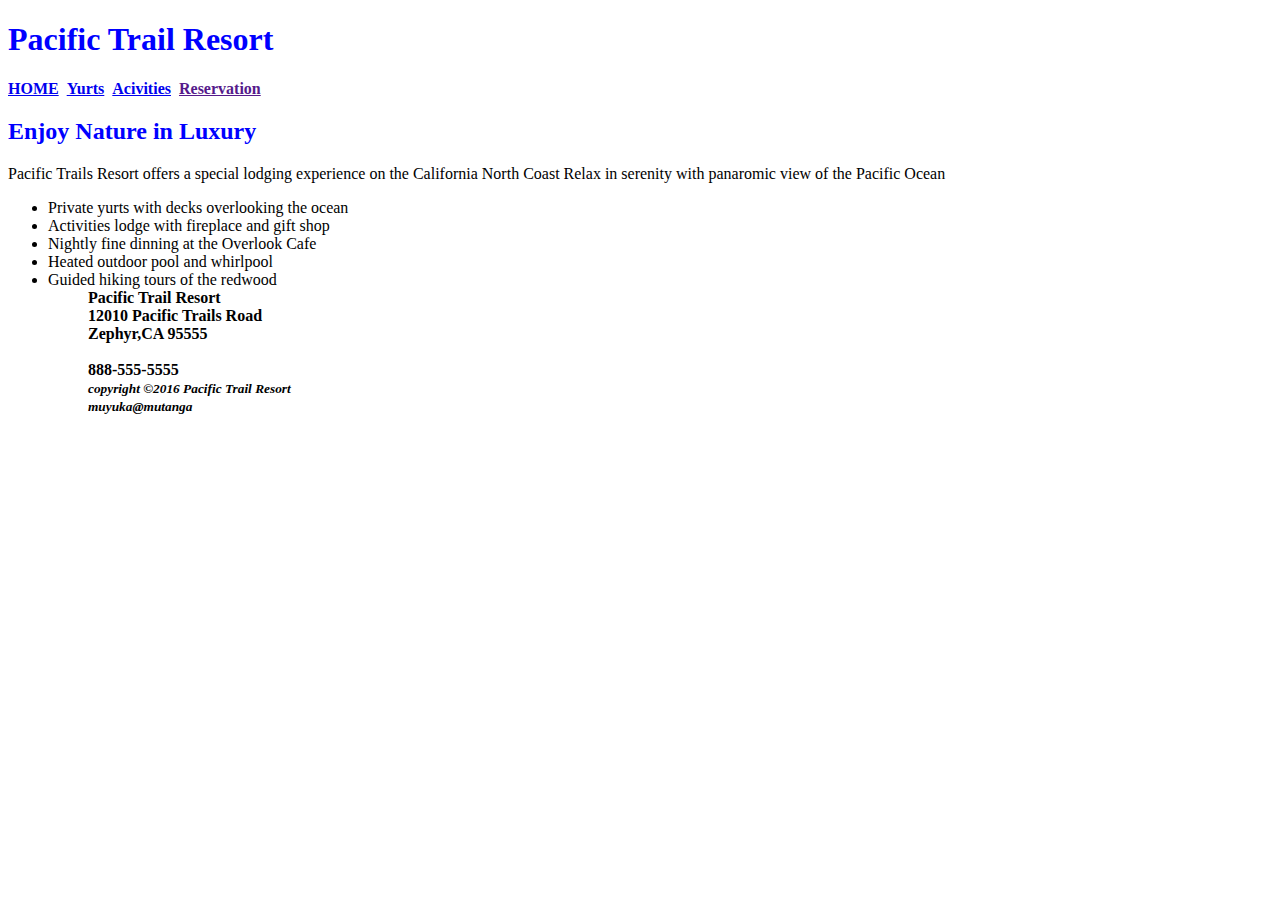
==== index.html @ 128eeb1b "home work.i added three files index.html,style.css,yurt.html etc" ====
<!Doctype HTML>
<html lang = "en">
<header>
<title>Pacific Trail Resort</title>
    <link rel="stylesheet" type="text/css" href="style.css">
</hearder>
 <body>
 <h1 class="parablue"> Pacific Trail Resort</h1>
     <nav><b><a href="index.html">HOME</a> &nbsp;<a href="yurt.html">Yurts</a> &nbsp;<a href="activies.html">Acivities</a> &nbsp;<a href="" >Reservation</a></b></nav>
<main> 
<h2 class="parablue"><b> Enjoy Nature in Luxury</b></h2>
<p>Pacific Trails Resort offers a special lodging experience on the California North Coast Relax in serenity with panaromic view of the Pacific Ocean</p></main>
<ul>
<li>Private yurts with decks overlooking the ocean</li>
<li>Activities lodge with fireplace and gift shop</li>
<li>Nightly fine dinning at the Overlook Cafe</li>
<li>Heated outdoor pool and whirlpool</li>
<li>Guided hiking tours of the redwood</li><ul>
<div>
<strong>Pacific Trail Resort</stong><br>
12010 Pacific Trails Road<br>
Zephyr,CA 95555<br></div>
<br>
888-555-5555<br></div>
<footer>
<small><i>copyright &copy;2016 Pacific Trail Resort<i><br><a>muyuka@mutanga</a>
</small></footer>
  </body>
</html>
---- style.css ----
.parablue {
   color:blue;
    text-decoration: none;
}
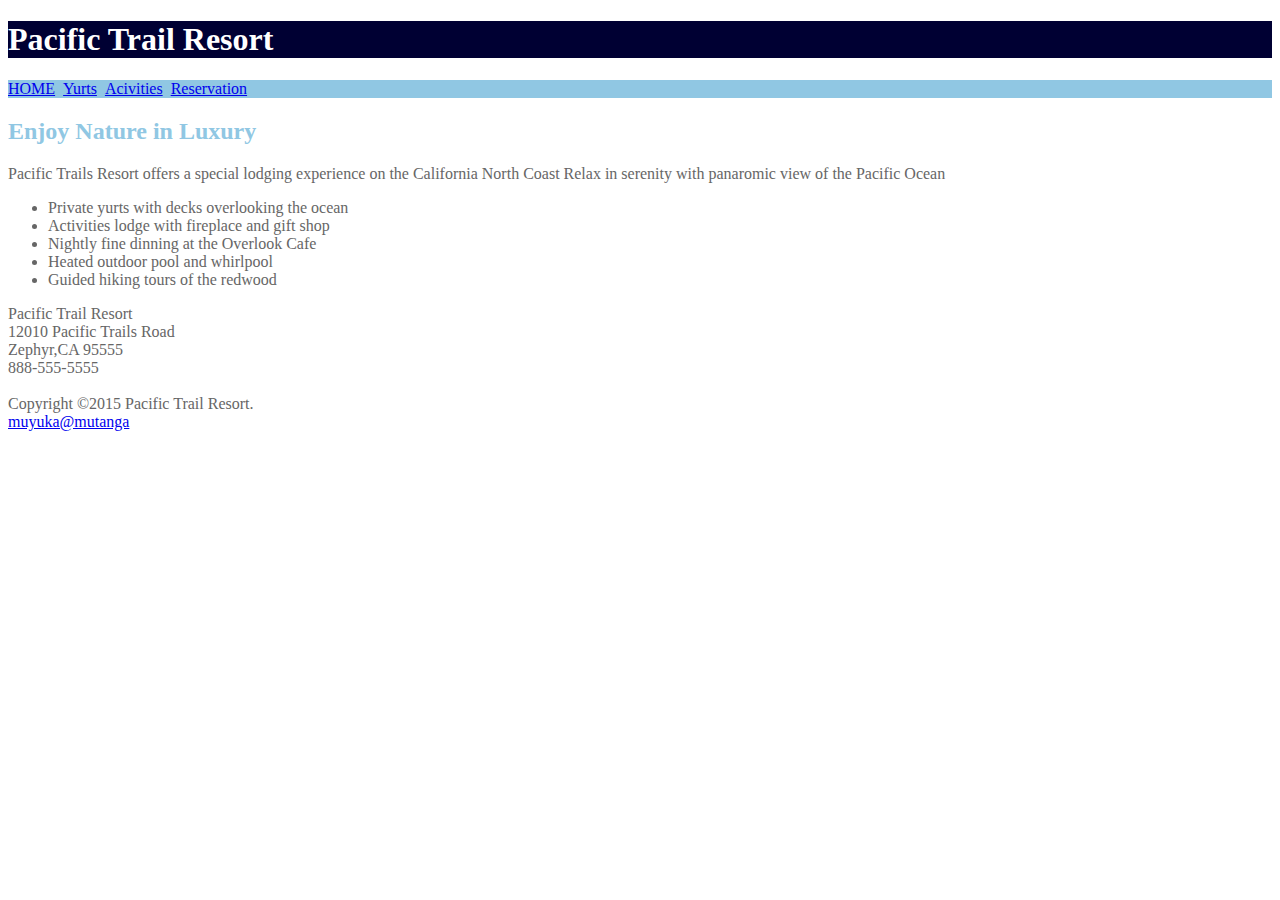
==== commit 746ad4d4: "my changes for case study part i" ====
--- a/index.html
+++ b/index.html
@@ -1,29 +1,39 @@
 <!Doctype HTML>
-<html lang = "en">
-<header>
-<title>Pacific Trail Resort</title>
-    <link rel="stylesheet" type="text/css" href="style.css">
-</hearder>
- <body>
- <h1 class="parablue"> Pacific Trail Resort</h1>
-     <nav><b><a href="index.html">HOME</a> &nbsp;<a href="yurt.html">Yurts</a> &nbsp;<a href="activies.html">Acivities</a> &nbsp;<a href="" >Reservation</a></b></nav>
-<main> 
-<h2 class="parablue"><b> Enjoy Nature in Luxury</b></h2>
-<p>Pacific Trails Resort offers a special lodging experience on the California North Coast Relax in serenity with panaromic view of the Pacific Ocean</p></main>
-<ul>
-<li>Private yurts with decks overlooking the ocean</li>
-<li>Activities lodge with fireplace and gift shop</li>
-<li>Nightly fine dinning at the Overlook Cafe</li>
-<li>Heated outdoor pool and whirlpool</li>
-<li>Guided hiking tours of the redwood</li><ul>
-<div>
-<strong>Pacific Trail Resort</stong><br>
-12010 Pacific Trails Road<br>
-Zephyr,CA 95555<br></div>
-<br>
-888-555-5555<br></div>
-<footer>
-<small><i>copyright &copy;2016 Pacific Trail Resort<i><br><a>muyuka@mutanga</a>
-</small></footer>
-  </body>
+<html lang="en">
+
+<head>
+    <title>Pacific Trail Resort</title>
+    <meta charset="utf-8">
+    <link rel="stylesheet" href="pacific.css">
+</head>
+
+<body>
+    <header>
+        <h1>Pacific Trail Resort</h1></header>
+    <nav><a href="index.html">HOME</a> &nbsp;<a href="yurt.html">Yurts</a> &nbsp;<a href="activies.html">Acivities</a> &nbsp;<a href="reservation.html">Reservation</a></nav>
+    <main>
+        <h2> Enjoy Nature in Luxury</h2>
+        <p>Pacific Trails Resort offers a special lodging experience on the California North Coast Relax in serenity with panaromic view of the Pacific Ocean</p>
+    </main>
+    <ul>
+        <li>Private yurts with decks overlooking the ocean</li>
+        <li>Activities lodge with fireplace and gift shop</li>
+        <li>Nightly fine dinning at the Overlook Cafe</li>
+        <li>Heated outdoor pool and whirlpool</li>
+        <li>Guided hiking tours of the redwood</li>
+    </ul>
+            <div>
+                Pacific Trail Resort
+                <br> 12010 Pacific Trails Road
+                <br> Zephyr,CA 95555
+                <br> 888-555-5555
+            </div>
+            <br>
+
+            <footer>
+            Copyright &copy;2015 Pacific Trail Resort.<br>
+                    <a href="Mailto:Muyuka@Mutanga">muyuka@mutanga</a>
+            </footer>
+</body>
+
 </html>--- a/pacific.css
+++ b/pacific.css
@@ -0,0 +1,6 @@
+body { color: #666666 }
+header { color: #FFFFFF; background-color: #000033;}
+nav { background-color: #90C7E3; } 
+h2 { color: #90C7E3; }
+h3 { color: #000033; }
+.resort {color: #5C7FA3; }
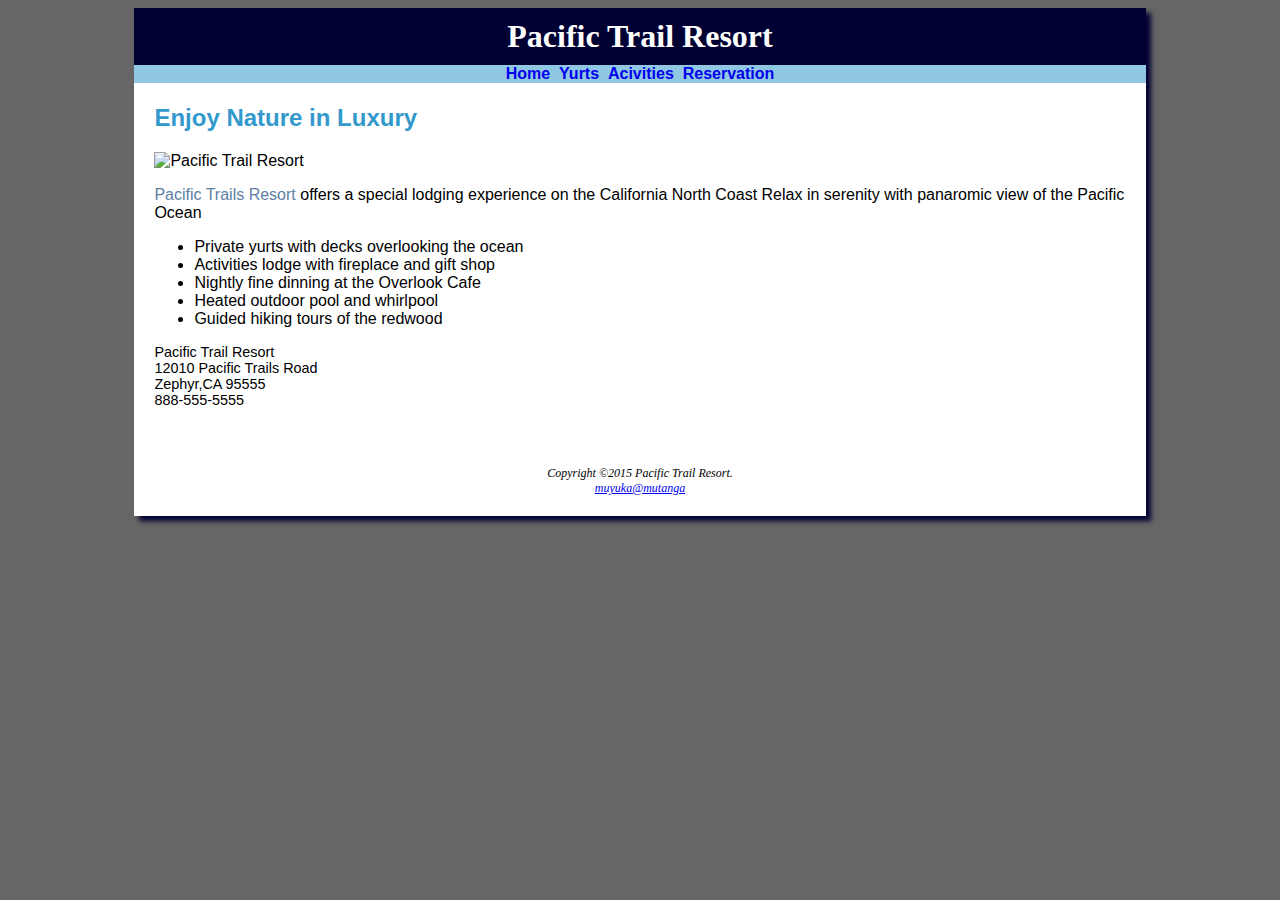
==== commit 7769ccf4: "my changes for Case study part 2" ====
--- a/index.html
+++ b/index.html
@@ -8,13 +8,19 @@
 </head>
 
 <body>
+    <div id="wrapper">
     <header>
         <h1>Pacific Trail Resort</h1></header>
-    <nav><a href="index.html">HOME</a> &nbsp;<a href="yurt.html">Yurts</a> &nbsp;<a href="activies.html">Acivities</a> &nbsp;<a href="reservation.html">Reservation</a></nav>
-    <main>
+    <nav>
+        <a href="index.html">Home</a> &nbsp;<a href="yurt.html">Yurts</a> &nbsp;<a href="activies.html">Acivities</a> &nbsp;<a href="reservation.html">Reservation</a>
+        </nav>
+    
+    <main id="content">
         <h2> Enjoy Nature in Luxury</h2>
-        <p>Pacific Trails Resort offers a special lodging experience on the California North Coast Relax in serenity with panaromic view of the Pacific Ocean</p>
-    </main>
+         <img src="images/coast.jpg" height="320" width="250" alt="Pacific Trail Resort">
+     
+        <p><span class="resort">Pacific Trails Resort</span> offers a special lodging experience on the California North Coast Relax in serenity with panaromic view of the Pacific Ocean</p>
+  
     <ul>
         <li>Private yurts with decks overlooking the ocean</li>
         <li>Activities lodge with fireplace and gift shop</li>
@@ -22,14 +28,17 @@
         <li>Heated outdoor pool and whirlpool</li>
         <li>Guided hiking tours of the redwood</li>
     </ul>
-            <div>
+    
+    
+  <div id="contact">  
+    
                 Pacific Trail Resort
                 <br> 12010 Pacific Trails Road
                 <br> Zephyr,CA 95555
                 <br> 888-555-5555
             </div>
             <br>
-
+</main>
             <footer>
             Copyright &copy;2015 Pacific Trail Resort.<br>
                     <a href="Mailto:Muyuka@Mutanga">muyuka@mutanga</a>
--- a/pacific.css
+++ b/pacific.css
@@ -1,6 +1,40 @@
-body { color: #666666 }
-header { color: #FFFFFF; background-color: #000033;}
-nav { background-color: #90C7E3; } 
-h2 { color: #90C7E3; }
+
+h2 { color: #3399CC; }
 h3 { color: #000033; }
 .resort {color: #5C7FA3; }
+
+body { background-color: #666666;
+        font-family: Ariel,"Helvetica Neue",Helvetica,sans-serif;}
+
+#wrapper {background-color: #FFFFFF;
+          margin-left: auto;
+          margin-right: auto;
+          width: 80%;
+          min-width: 960px;
+          box-shadow: 5px 5px 5px #000033; }
+
+header {background-color: #000033;
+        background-image: url(images/sunset.jpg);
+        background-position: right;
+        background-repeat: no-repeat;
+        color: #FFFFFF;
+        font-family: Georgia,Times,"Times New Roman",serif;
+        margin-bottom: 0;
+        text-align: center; }
+
+h1 {padding: 10px;margin:auto}
+main {padding: 1px 20px 20px; }
+
+nav {background-color: #90C7E3;
+    font-weight: bold;text-align: center }
+nav a {text-decoration: none
+}
+ul {list-style-image: url(images/marker.gif); }
+#contact { font-size: 90%; }
+
+footer {font-family: Georgia,Times,"Times New Roman",serif;
+        font-size: 75%;
+        font-style: italic;
+        text-align: center;
+    padding: 20px; }
+       
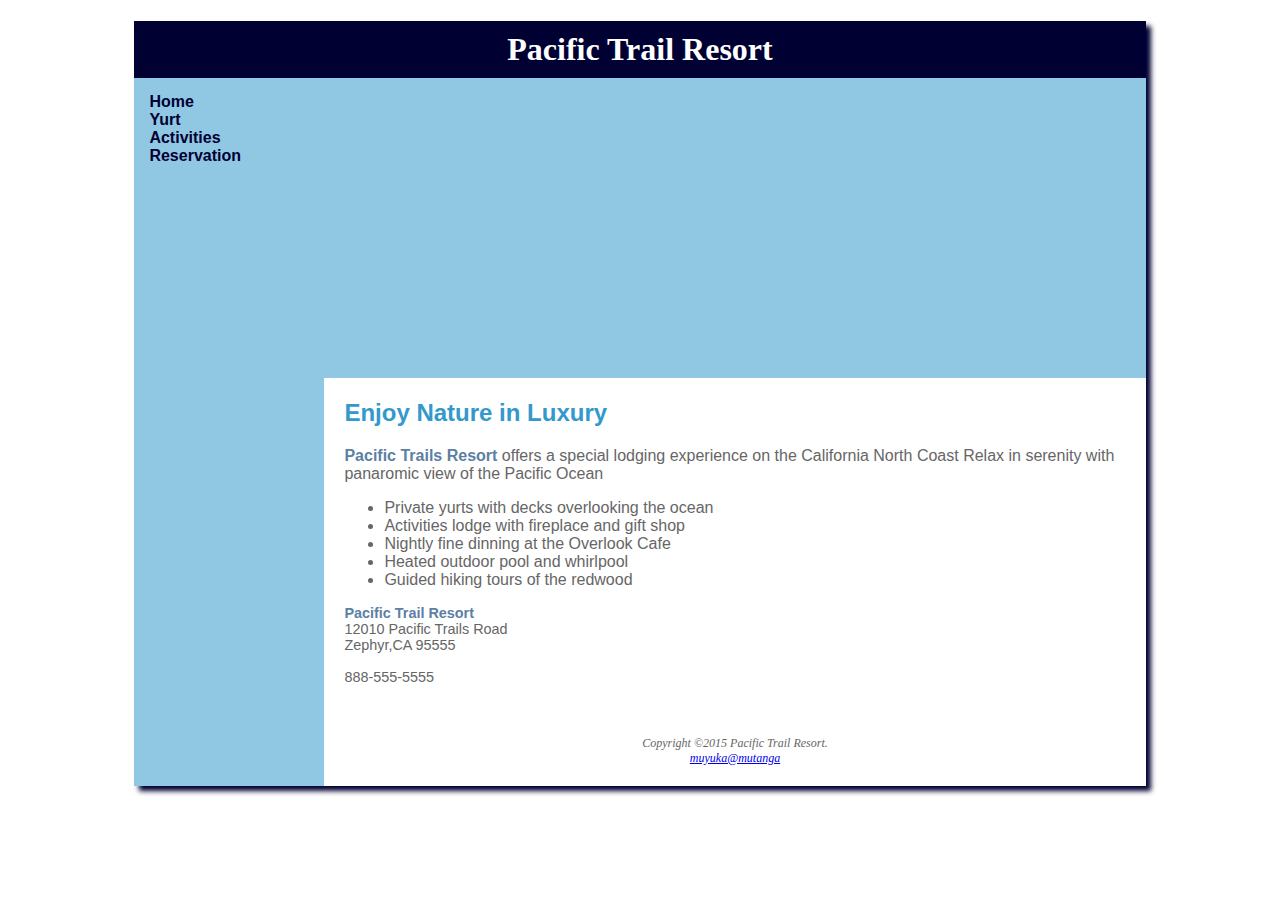
==== commit a40bf24d: "ptCasestudy part 3" ====
--- a/index.html
+++ b/index.html
@@ -5,21 +5,36 @@
     <title>Pacific Trail Resort</title>
     <meta charset="utf-8">
     <link rel="stylesheet" href="pacific.css">
+<!-- Add to the head section -->
+<!--[if lt IE 9]>
+<script src="http://html5shim.googlecode.com/svn/trunk/html5.js"> </script>
+<![endif]-->
 </head>
 
 <body>
     <div id="wrapper">
     <header>
-        <h1>Pacific Trail Resort</h1></header>
-    <nav>
-        <a href="index.html">Home</a> &nbsp;<a href="yurt.html">Yurts</a> &nbsp;<a href="activies.html">Acivities</a> &nbsp;<a href="reservation.html">Reservation</a>
-        </nav>
-    
-    <main id="content">
+        <h1>Pacific Trail Resort</h1>
+        
+</header>
+ 
+ <nav>
+   <ul>
+       
+    <li><a href="index.html">Home</a></li>
+    <li><a href="yurt.html">Yurt</a></li>
+    <li><a href="activies.html">Activities</a></li>
+    <li><a href="Reservation.html">Reservation</a></li>
+  
+    </ul>
+</nav>
+        <div class="homehero"></div>
+    <main >
+       
         <h2> Enjoy Nature in Luxury</h2>
-         <img src="images/coast.jpg" height="320" width="250" alt="Pacific Trail Resort">
-     
-        <p><span class="resort">Pacific Trails Resort</span> offers a special lodging experience on the California North Coast Relax in serenity with panaromic view of the Pacific Ocean</p>
+        <p><span class="resort">Pacific Trails Resort</span>
+            offers a special lodging experience on the California North Coast Relax in serenity with panaromic view of the Pacific Ocean
+        </p>
   
     <ul>
         <li>Private yurts with decks overlooking the ocean</li>
@@ -32,17 +47,19 @@
     
   <div id="contact">  
     
-                Pacific Trail Resort
+      <p><span class="resort">Pacific Trail Resort</span>
                 <br> 12010 Pacific Trails Road
-                <br> Zephyr,CA 95555
-                <br> 888-555-5555
-            </div>
-            <br>
+                <br> Zephyr,CA 95555<br>
+          <br><span class="desktop">888-555-5555<br></span><span class="mobile"><a href="tel:888-555-5555">888-555-5555</a></span></p>
+           
+        </div>
 </main>
+    
             <footer>
-            Copyright &copy;2015 Pacific Trail Resort.<br>
+            <br>Copyright &copy;2015 Pacific Trail Resort.<br>
                     <a href="Mailto:Muyuka@Mutanga">muyuka@mutanga</a>
             </footer>
+    </div>
 </body>
 
 </html>--- a/pacific.css
+++ b/pacific.css
@@ -1,40 +1,247 @@
-
-h2 { color: #3399CC; }
-h3 { color: #000033; }
-.resort {color: #5C7FA3; }
-
-body { background-color: #666666;
-        font-family: Ariel,"Helvetica Neue",Helvetica,sans-serif;}
-
-#wrapper {background-color: #FFFFFF;
-          margin-left: auto;
-          margin-right: auto;
-          width: 80%;
-          min-width: 960px;
-          box-shadow: 5px 5px 5px #000033; }
-
+header,
+main,
+nav,
+footer,
+figure,
+figcaption,
+aside,
+section,
+article {
+    display: block;
+}
+
+body {
+    background-color: #FFFFFF;
+    color: #666666;
+    background-image: url(images/ptrbackground.jpg);
+    font-family: Ariel, "Helvetica Neue", Helvetica, sans-serif;
+}
+
+#wrapper {
+    background-color: #90C7E3;
+    text-decoration: none;
+    width: 80%;
+    min-width: 960px;
+    margin: auto;
+    box-shadow: 5px 5px 5px #000033;
+}
+
+nav {
+    background-color: #90C7E3;
+    font-weight: bold;
+    padding: 15px;
+    float: left;
+    width: 160px;
+}
+
+nav a {
+    text-decoration: none
+}
+
+nav a:link {
+    color: #000033;
+}
+
+nav a:visited {
+    color: #EAEAEA;
+}
+
+nav a:hover {
+    color: #000066;
+}
+
+main {
+    background-color: #FFFFFF;
+    padding: 1px 20px;
+    margin-left: 190px;
+}
 header {background-color: #000033;
         background-image: url(images/sunset.jpg);
         background-position: right;
-        background-repeat: no-repeat;
-        color: #FFFFFF;
-        font-family: Georgia,Times,"Times New Roman",serif;
-        margin-bottom: 0;
-        text-align: center; }
-
-h1 {padding: 10px;margin:auto}
-main {padding: 1px 20px 20px; }
-
-nav {background-color: #90C7E3;
-    font-weight: bold;text-align: center }
-nav a {text-decoration: none
-}
-ul {list-style-image: url(images/marker.gif); }
-#contact { font-size: 90%; }
-
-footer {font-family: Georgia,Times,"Times New Roman",serif;
-        font-size: 75%;
-        font-style: italic;
+    background-repeat: no-repeat;}
+h1 {
+    color: #ffffff;
+    text-align: center;
+    margin-bottom: 0;
+    padding: 10px;
+    font-family: Georgia, Times, "Times New Roman", serif;
+}
+
+h2 {
+    color: #3399CC;
+    text-shadow: 1px1px1px #666666;
+    font-family: Georgia, Times, "Times New Roman"serif
+}
+
+h3 {
+    color: #666666;
+    font-family: Georgia, Times, "Times New Roman", serif;
+}
+
+main ul {
+    list-style-image: url(images/marker.gif);
+}
+
+nav ul {
+    list-style-type: none;
+    padding: 0px;
+    margin: 0px;
+}
+
+#placeholder {
+    position: absolute;
+    top: 15px;
+    left: 320px;
+    opacity: .25;
+}
+
+.homehero {
+    background-image: url(images/coasthero.jpg);
+    background-repeat: no-repeat;
+    height: 300px;
+    background-size: 100% 100%;
+    margin-left: 190px;
+}
+
+.yurthero {
+    background-image: url(images/yurthero.jpg);
+    background-repeat: no-repeat;
+    height: 300px;
+    background-size: 100% 100%;
+    margin-left: 190px;
+}
+
+.trailhero {
+    background-image: url(images/trailhero.jpg);
+    background-repeat: no-repeat;
+    height: 300px;
+    background-size: 100% 100%;
+    margin-left: 190px;
+}
+
+.resort {
+    font-weight: bold;
+    color: #5C7FA3;
+}
+
+#contact {
+    color: #666666;
+    font-size: 90%;
+}
+
+footer {
+    background-color: #FFFFFF;
+    font-size:75%;
+    text-align: center;
+    padding: 20px;
+    font-style: italic;
+    clear: left;
+    margin-left: 190px;
+    font-family: Georgia, Times, "Times New Roman", serif
+}
+
+#gallery {
+    position: relative;
+    height: 200px;
+    float: none;
+    padding: 0;
+}
+
+#gallery ul {
+    width: 250px;
+    list-style-type:
+}
+
+#gallery li {
+    display: inline;
+    float: none;
+    padding: 0px;
+}
+
+#gallery img {
+    border-style: none;
+}
+
+#gallery a {
+    text-decoration: none;
+    color: #333;
+    font-style: italic;
+}
+
+#gallery span {
+    display: none;
+    float: left;
+    padding: 10px;
+    position: absolute;
+    top: 10px;
+    left: 320px;
+    opacity: .25;
+}
+
+#gallery a:hover span {
+    display: block;
+    position: absolute;
+    top: 15px;
+    left: 320px;
+    text-align: center;
+}
+
+.mobile {
+    display: none
+}
+
+@media only screen and (max-width:768px) {
+    nav {
+        float: none;
+    }
+    body {
+        margin: 0px;
+    }
+    #wrapper {
+        min-width: 0px;
+        box-shadow: none;
+    }
+    h1 {
+        margin-top: 0px;
+    }
+    nav {
+        width: auto;
+        padding: .5em;
         text-align: center;
-    padding: 20px; }
-       
+    }
+    nav li {
+        display: inline;
+        padding: 0px .75px 0px .75px;
+    }
+    main {
+        margin-left: 0px
+    }
+    .homehero {
+        margin-left: 0px
+    }
+    .yurthero {
+        margin-left: 0px
+    }
+    .trailhero {
+        margin-left: 0px
+    }
+}
+
+@media only screen and(max-width:550px){#gallery{display: none;} }
+
+@media only screen and(max-width:480px){
+    h1{font-size: 1.5em;}
+    main {padding: 0.1em 1em 0.1em;margin: 0;font-size: 90%;}
+    
+    .homehero{background-image: none;height: 0px;}
+    .yurthero{background-image: none;height: 0px;}
+    .trailhero{background-image: none;height: 0px;}
+    
+    nav ul{text-align: center;padding: 0;margin: 0;}
+    nav li{display: inherit;margin: 0;padding: 0.3em;border-bottom: 2px solid #330000;}
+    nav a {display: block;}
+    .mobile {float: none;padding: 0;margin: 0.1em;}
+    main ul{list-style-position: outside;}
+    .desktop {display: none;}
+    .mobile{ display: block;}
+}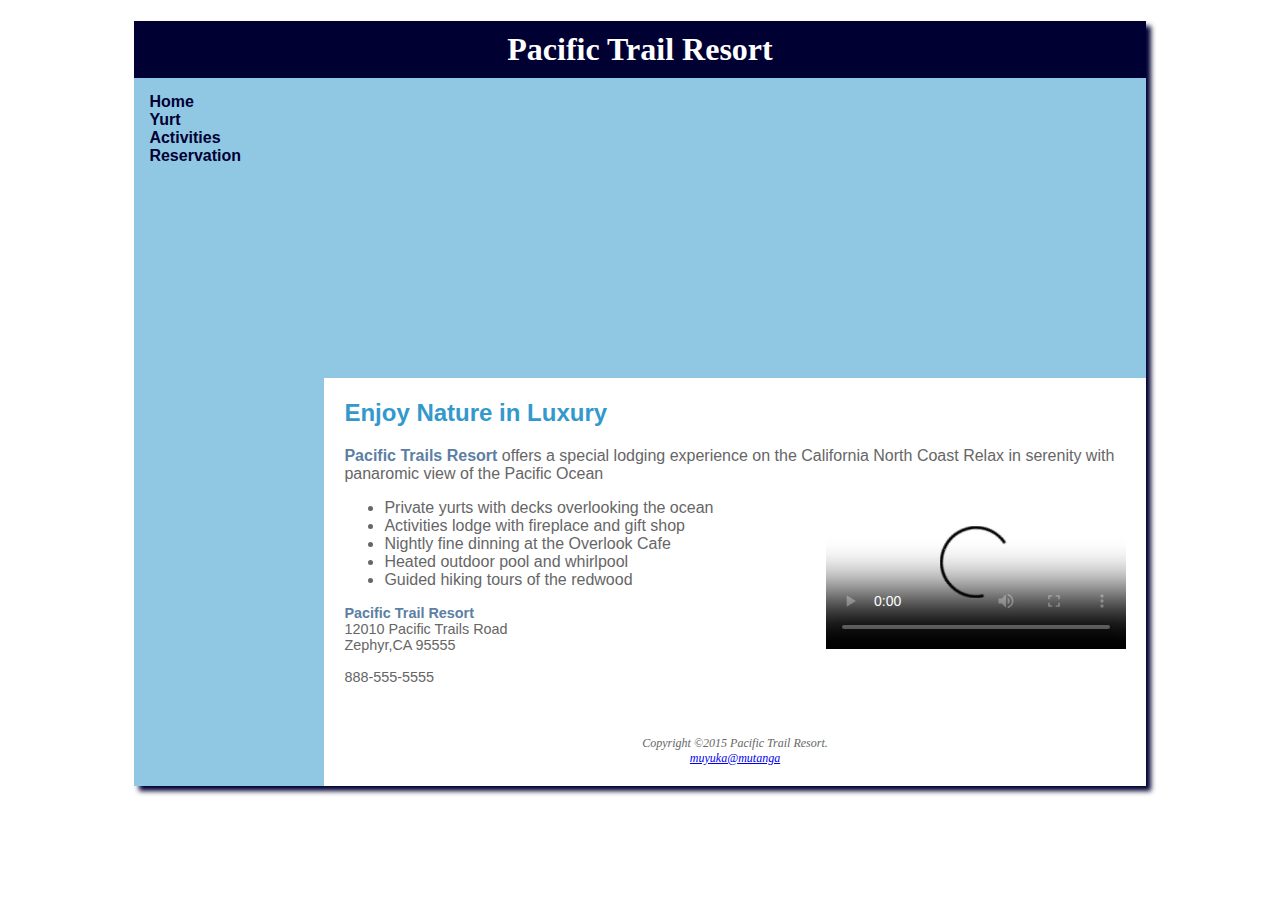
==== commit 7f5d9402: "sample test" ====
--- a/index.html
+++ b/index.html
@@ -10,7 +10,7 @@
 <script src="http://html5shim.googlecode.com/svn/trunk/html5.js"> </script>
 <![endif]-->
 </head>
-
+<meta name="description" content="Pacific Trail Resort,A resort with International Reputation.If you are thinking of relaxing and having fun,Make it a day with us and the rest will be History.">
 <body>
     <div id="wrapper">
     <header>
@@ -35,10 +35,17 @@
         <p><span class="resort">Pacific Trails Resort</span>
             offers a special lodging experience on the California North Coast Relax in serenity with panaromic view of the Pacific Ocean
         </p>
-  
+   <video controls="controls" poster="pacifictrailsresort.jpg">
+        <source src "PacificTrailsResort.mp4" type="video/mp4">
+        <source src "PacificTrailsResort.ogv" type="video/ogg">
+       <source src "PacificTrailsResort.wmv" type="video/mp4">
+       <source src "PacificTrailsResort.mov" type="video/ogg">
+        <embed type="application/x-shockwave-flash"
+         src="pacifictrailsresort.swf" quality= "high"width="320"height="240"
+         title="Pacific Trail Resort Video"></video>
     <ul>
         <li>Private yurts with decks overlooking the ocean</li>
-        <li>Activities lodge with fireplace and gift shop</li>
+        <li>Activities lodge with fireplace and gift shop</li>                
         <li>Nightly fine dinning at the Overlook Cafe</li>
         <li>Heated outdoor pool and whirlpool</li>
         <li>Guided hiking tours of the redwood</li>
--- a/pacific.css
+++ b/pacific.css
@@ -16,6 +16,17 @@
     background-image: url(images/ptrbackground.jpg);
     font-family: Ariel, "Helvetica Neue", Helvetica, sans-serif;
 }
+
+form {background-color: #EAEAEA;font-family: Arial,sans-serif;width: 350px;padding: 10px;}
+label {float: left; clear: left; display: block; width: 100px; padding-right:10px; margin-top: 20px;text-align: right;}
+input {display: block;margin-bottom: 20px;}
+textarea {display: block;margin-top: 10px;}
+input [type="submit"] {margin-left: 110px; }
+
+video,embed { float:right;padding-left: 20px; }
+table {border: 1px med #3399cc; width: 80%;border-spacing: 0;text-align: center;cellspacing:0}
+td,th {padding: 5px;border: 1px med #3399cc;text-align: center;font-family: Ariel, sans-serif;t}
+
 
 #wrapper {
     background-color: #90C7E3;
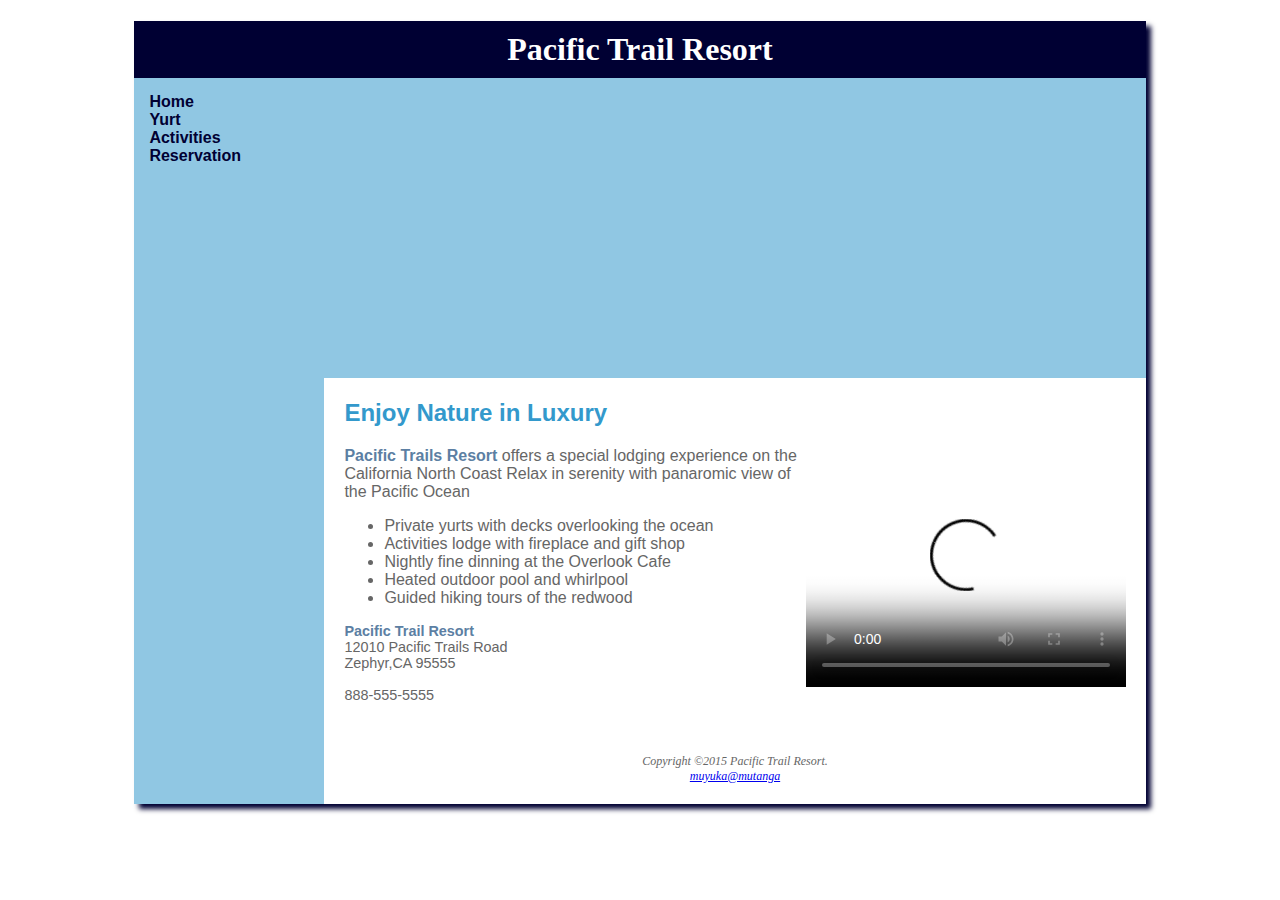
==== commit 85ac2eca: "ptCasestudy Part 4" ====
--- a/index.html
+++ b/index.html
@@ -9,8 +9,9 @@
 <!--[if lt IE 9]>
 <script src="http://html5shim.googlecode.com/svn/trunk/html5.js"> </script>
 <![endif]-->
+    <meta name="description" content="pacific trail resort:a resort with international reputation.if you are thinking of relaxing and having fun,Make it a day with us and the rest will be history.">
 </head>
-<meta name="description" content="Pacific Trail Resort,A resort with International Reputation.If you are thinking of relaxing and having fun,Make it a day with us and the rest will be History.">
+
 <body>
     <div id="wrapper">
     <header>
@@ -32,17 +33,17 @@
     <main >
        
         <h2> Enjoy Nature in Luxury</h2>
+        <video controls="controls" poster="media/pacifictrailsresort.jpg"width="320" height="240">
+        <source src= "media/PacificTrailsResort.mp4" type="video/mp4">
+        <source src ="media/PacificTrailsResort.ogv" type="video/ogg">
+           <embed type="application/x-shockwave-flash" quality="high"
+         src="media/pacifictrailsresort.swf" width="320" height="240"
+         title="Pacific Trail Resort Video">
+        </video>
         <p><span class="resort">Pacific Trails Resort</span>
             offers a special lodging experience on the California North Coast Relax in serenity with panaromic view of the Pacific Ocean
         </p>
-   <video controls="controls" poster="pacifictrailsresort.jpg">
-        <source src "PacificTrailsResort.mp4" type="video/mp4">
-        <source src "PacificTrailsResort.ogv" type="video/ogg">
-       <source src "PacificTrailsResort.wmv" type="video/mp4">
-       <source src "PacificTrailsResort.mov" type="video/ogg">
-        <embed type="application/x-shockwave-flash"
-         src="pacifictrailsresort.swf" quality= "high"width="320"height="240"
-         title="Pacific Trail Resort Video"></video>
+   
     <ul>
         <li>Private yurts with decks overlooking the ocean</li>
         <li>Activities lodge with fireplace and gift shop</li>                
--- a/pacific.css
+++ b/pacific.css
@@ -17,15 +17,14 @@
     font-family: Ariel, "Helvetica Neue", Helvetica, sans-serif;
 }
 
-form {background-color: #EAEAEA;font-family: Arial,sans-serif;width: 350px;padding: 10px;}
-label {float: left; clear: left; display: block; width: 100px; padding-right:10px; margin-top: 20px;text-align: right;}
+label {float: left; display: block; width: 120px; padding-right:20px; text-align: right;}
 input {display: block;margin-bottom: 20px;}
-textarea {display: block;margin-top: 10px;}
-input [type="submit"] {margin-left: 110px; }
-
-video,embed { float:right;padding-left: 20px; }
-table {border: 1px med #3399cc; width: 80%;border-spacing: 0;text-align: center;cellspacing:0}
-td,th {padding: 5px;border: 1px med #3399cc;text-align: center;font-family: Ariel, sans-serif;t}
+textarea {display: block;margin-bottom: 20px;}
+input[type="submit"] {margin-left: 140px; }
+
+video { float: right; }
+table {border: 1px solid #3399cc; width: 80%;border-spacing: 0;text-align: center;cellspacing:0}
+th {padding: 5px;border: 1px solid #3399cc;text-align: center;font-family: Ariel, sans-serif;t}
 
 
 #wrapper {
@@ -85,7 +84,7 @@
 }
 
 h3 {
-    color: #666666;
+    color: #000033;
     font-family: Georgia, Times, "Times New Roman", serif;
 }
 
@@ -236,6 +235,7 @@
     .trailhero {
         margin-left: 0px
     }
+    video { float: none; }
 }
 
 @media only screen and(max-width:550px){#gallery{display: none;} }
@@ -255,4 +255,5 @@
     main ul{list-style-position: outside;}
     .desktop {display: none;}
     .mobile{ display: block;}
+    video { display: none; }
 }